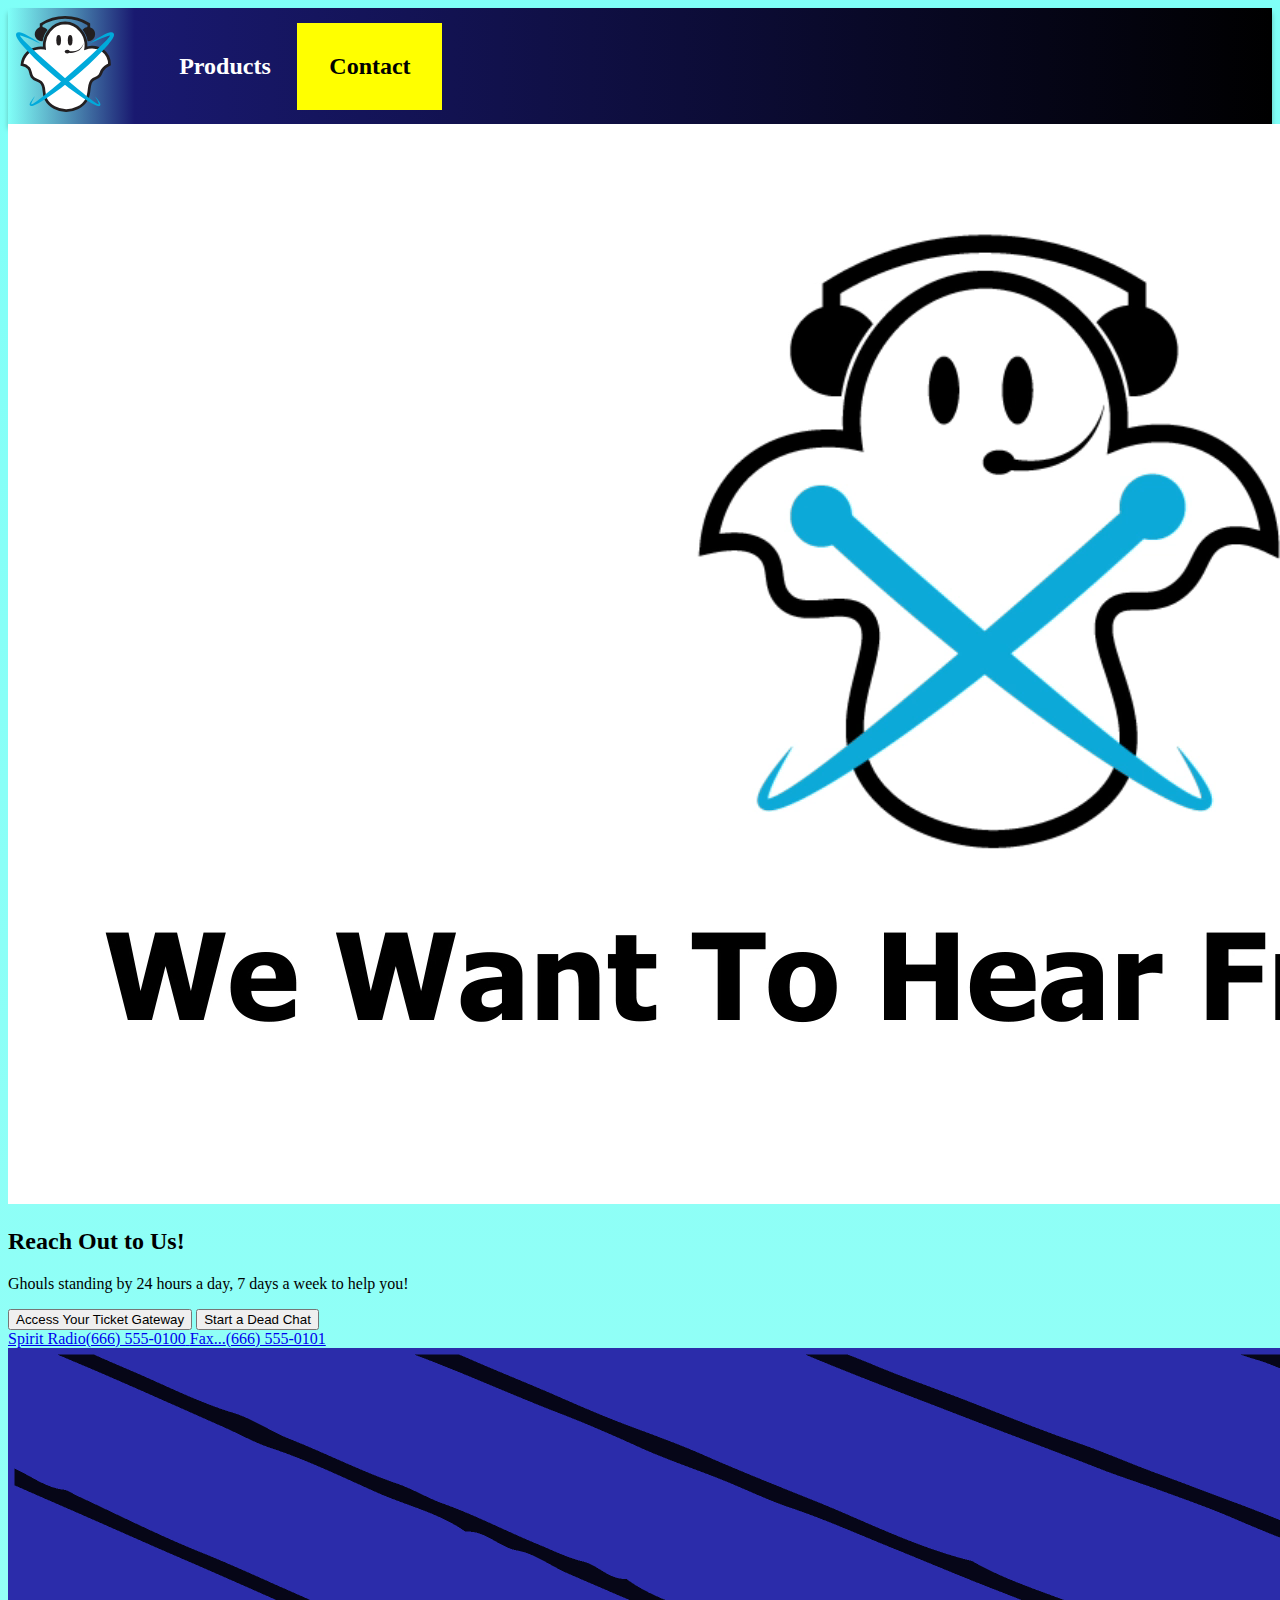
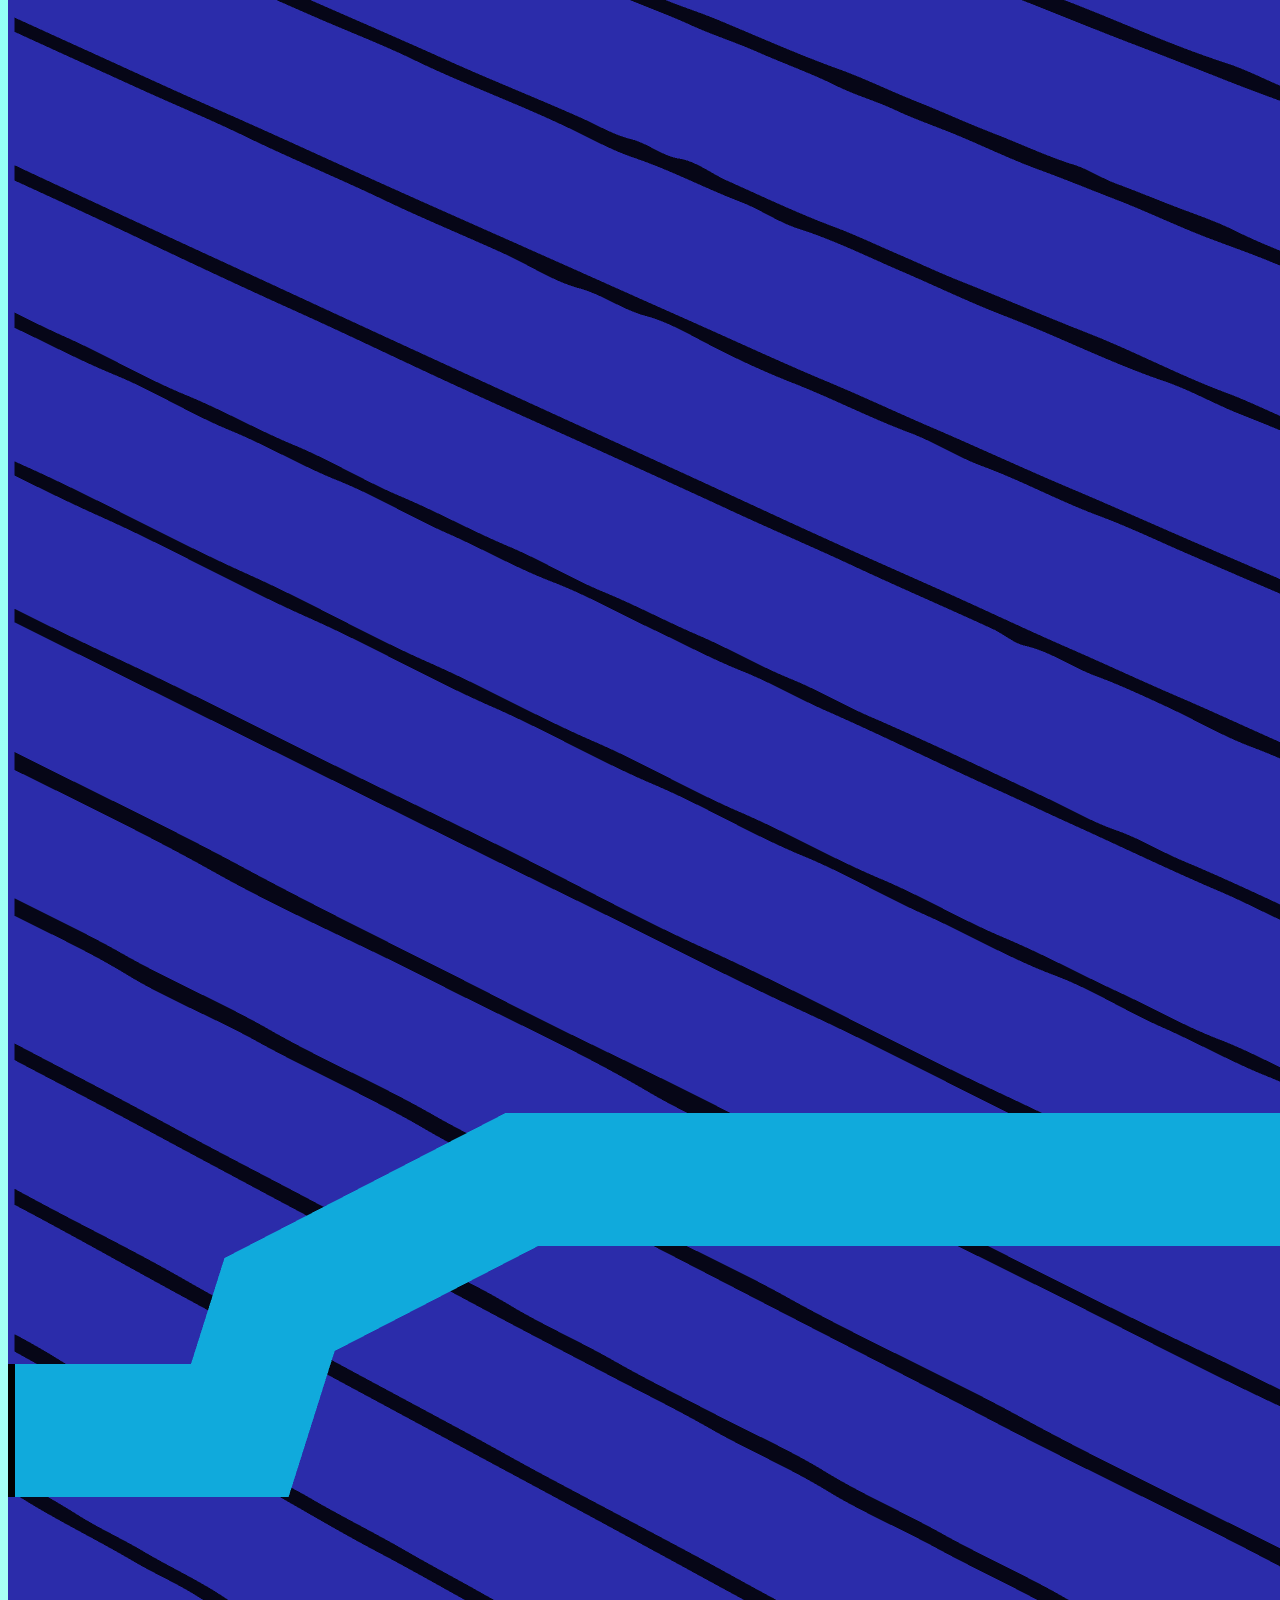
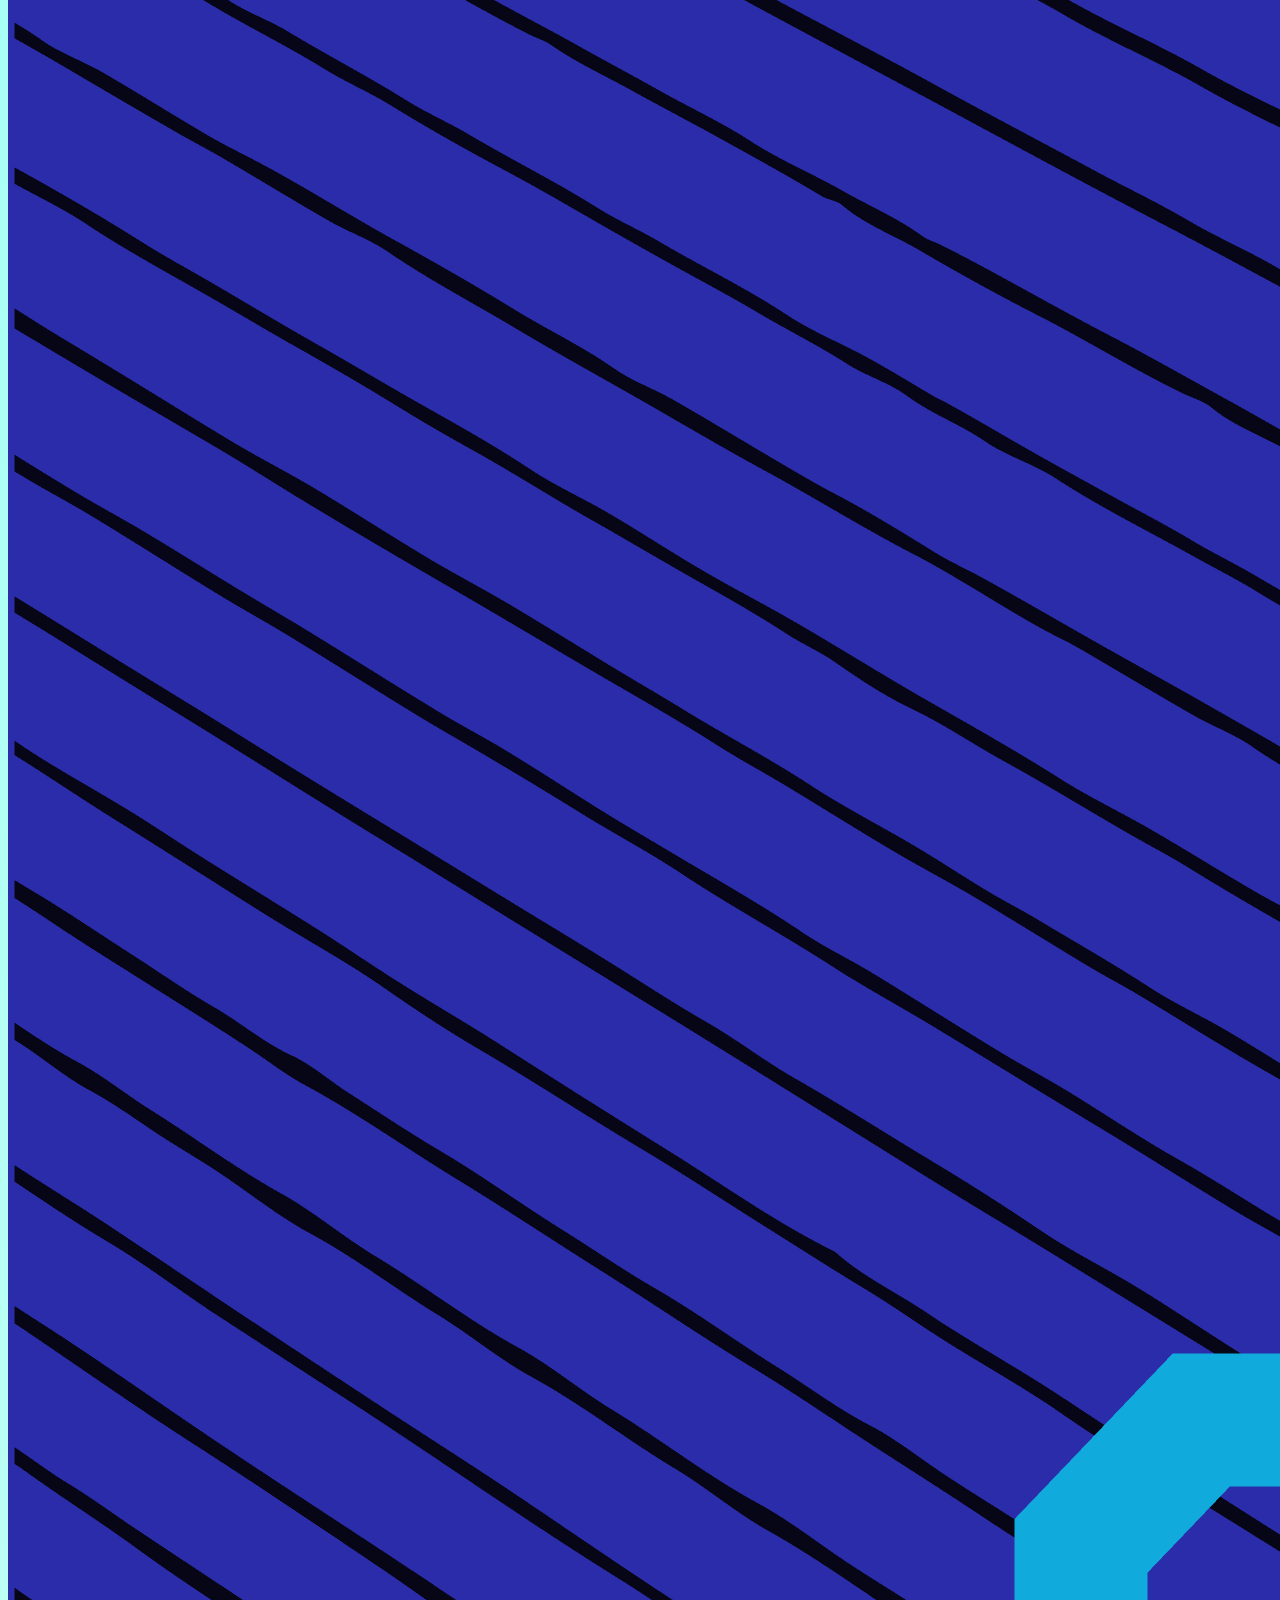
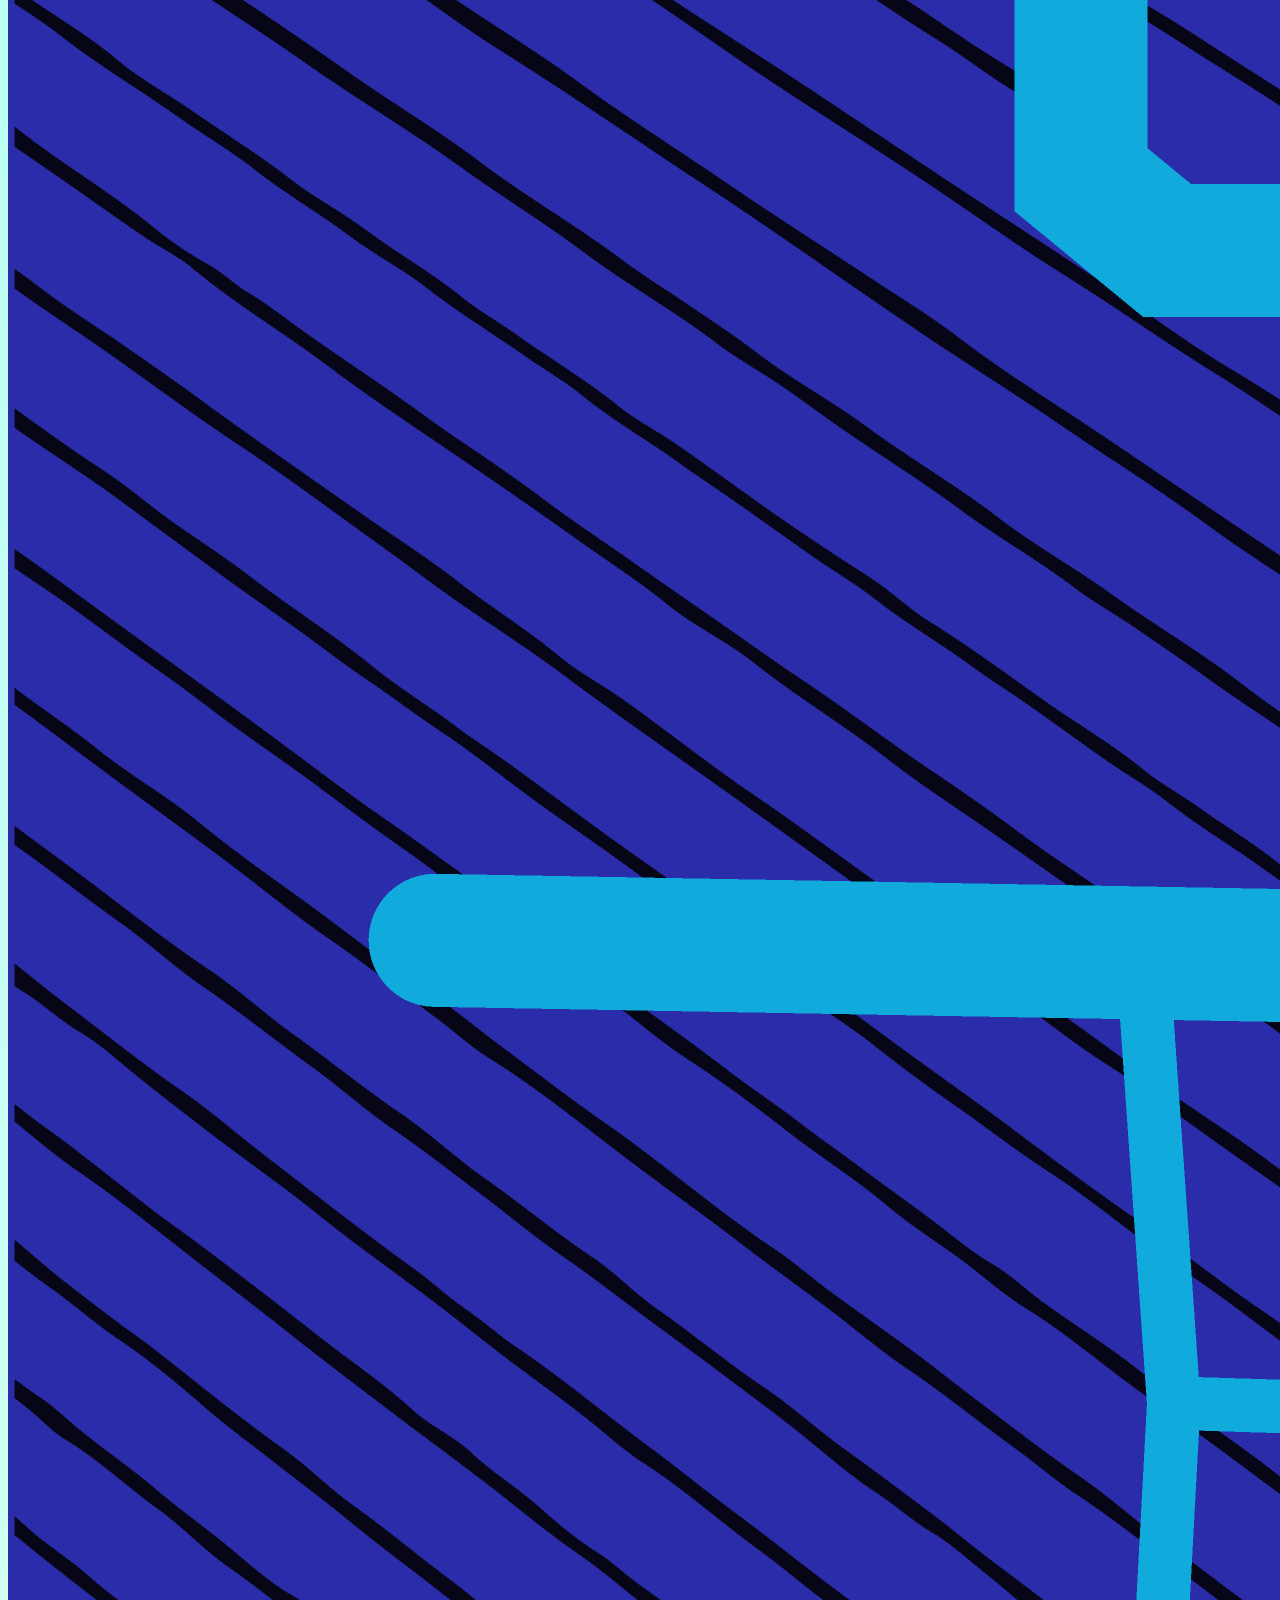
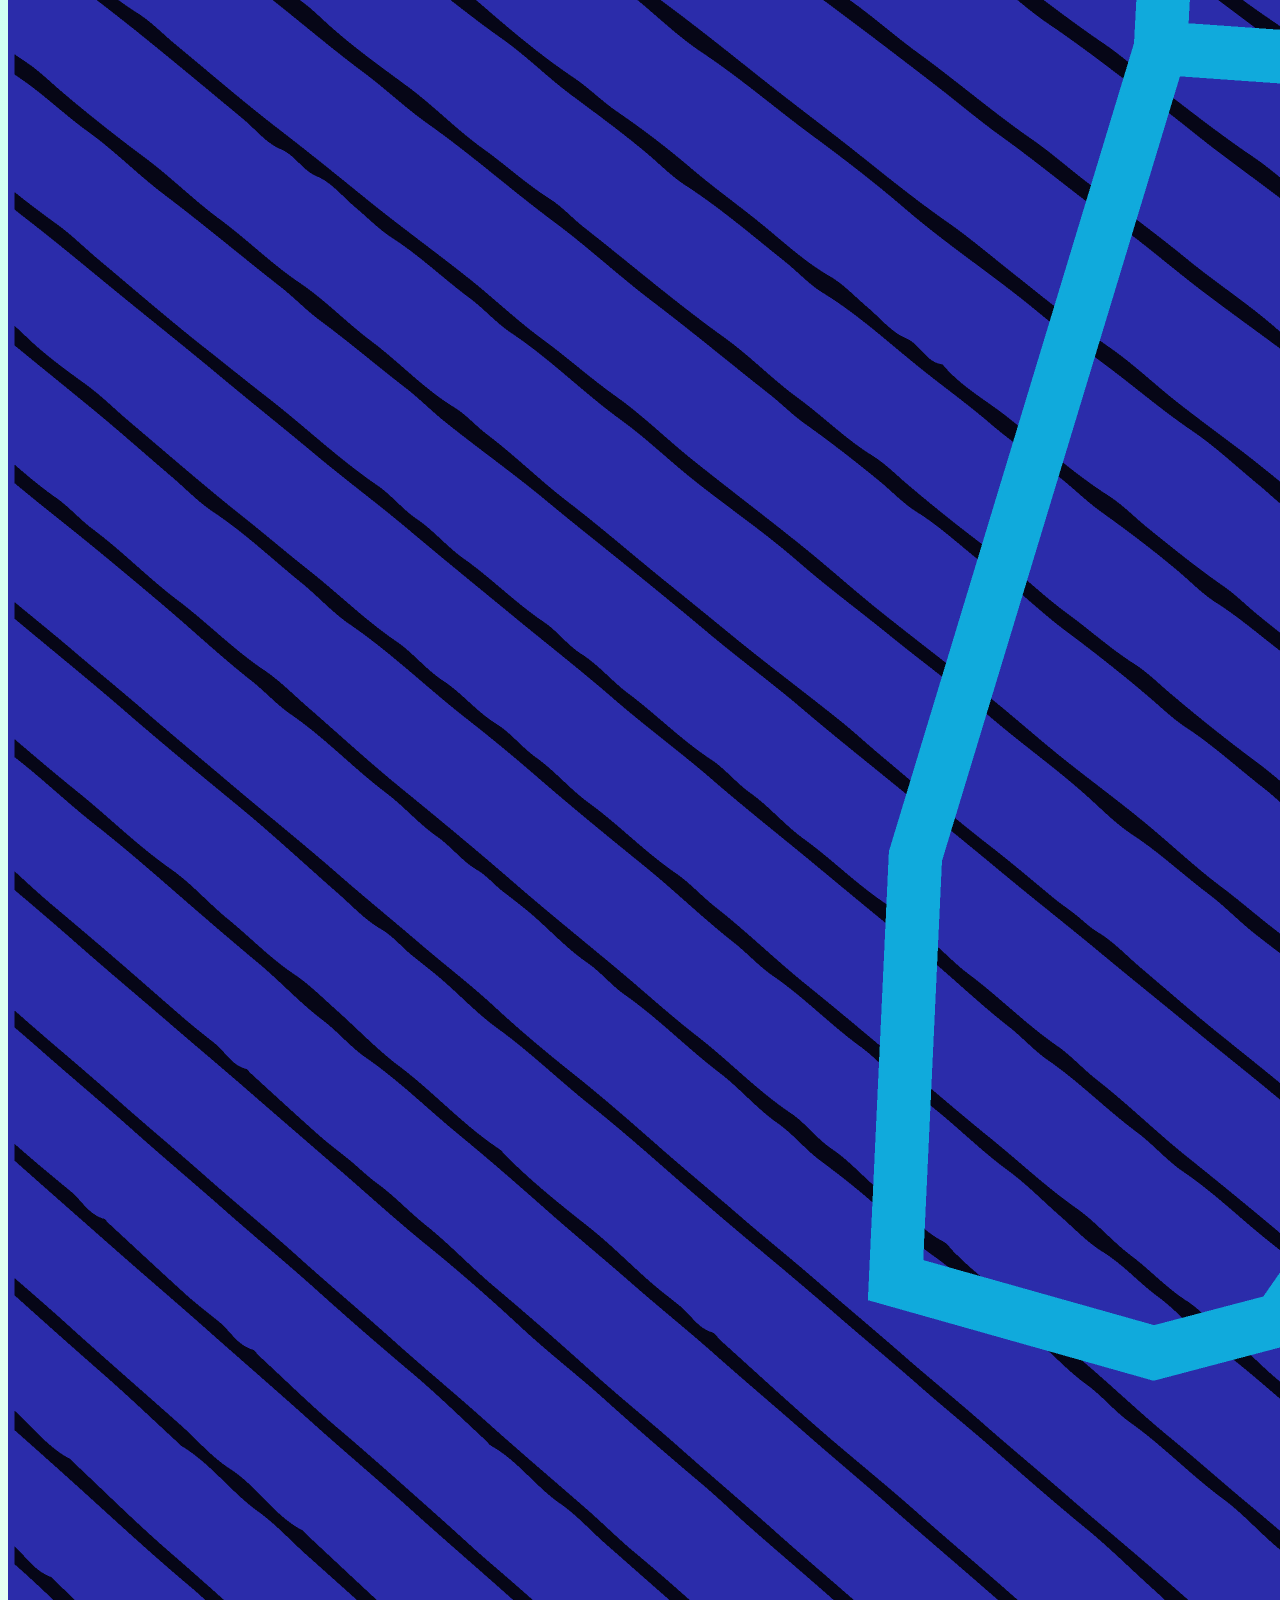
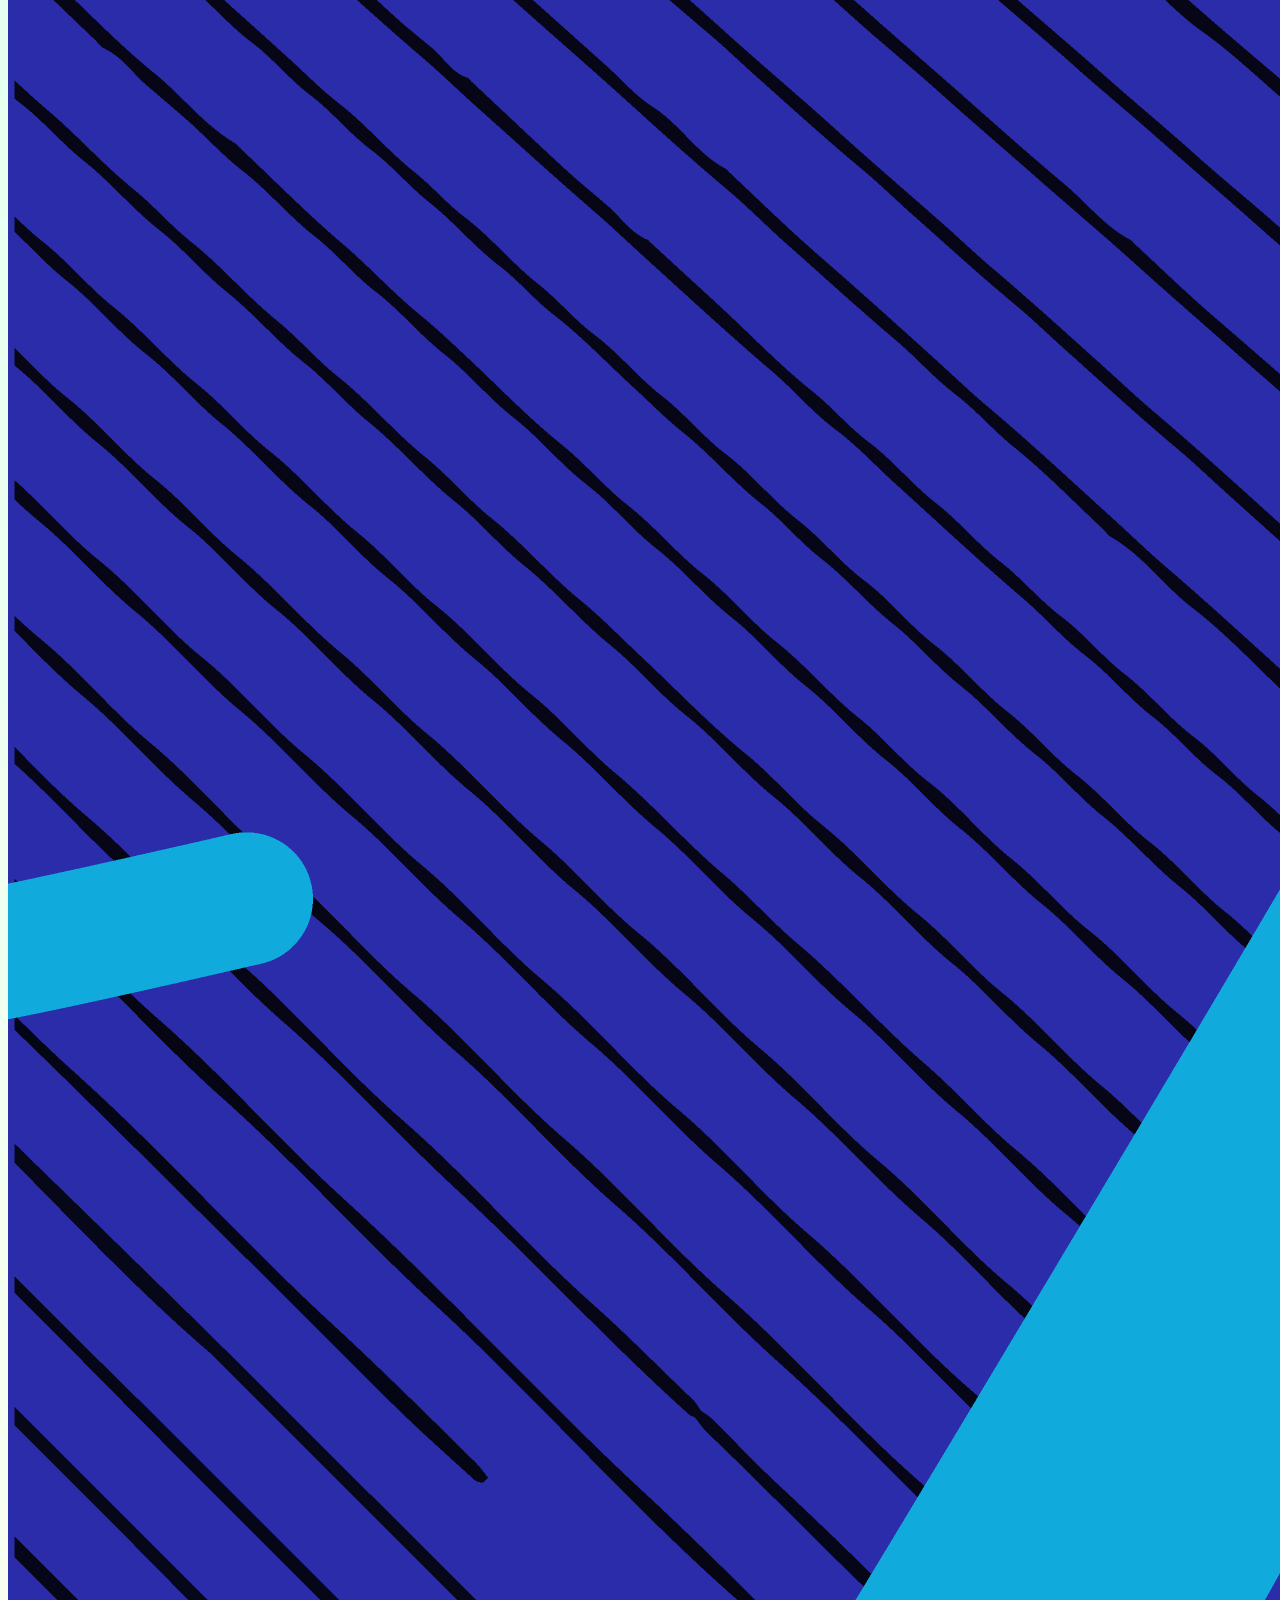
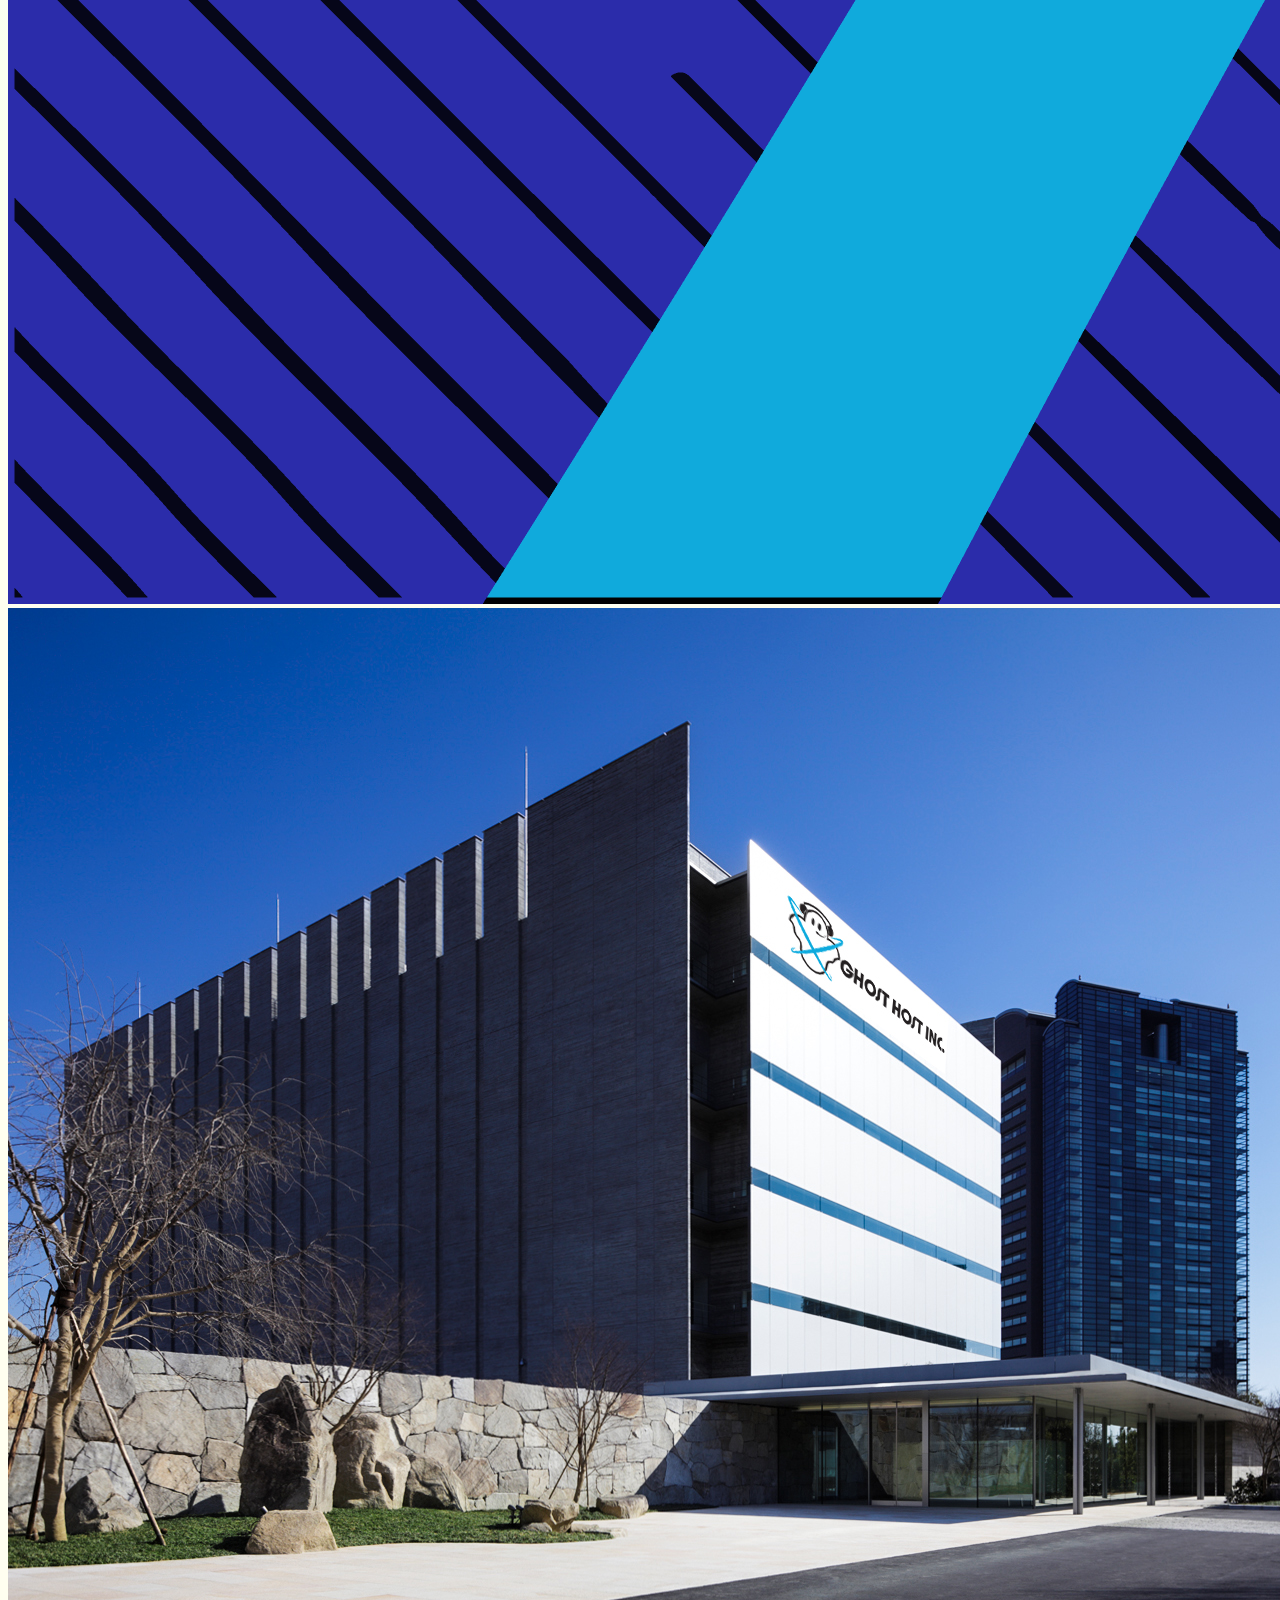
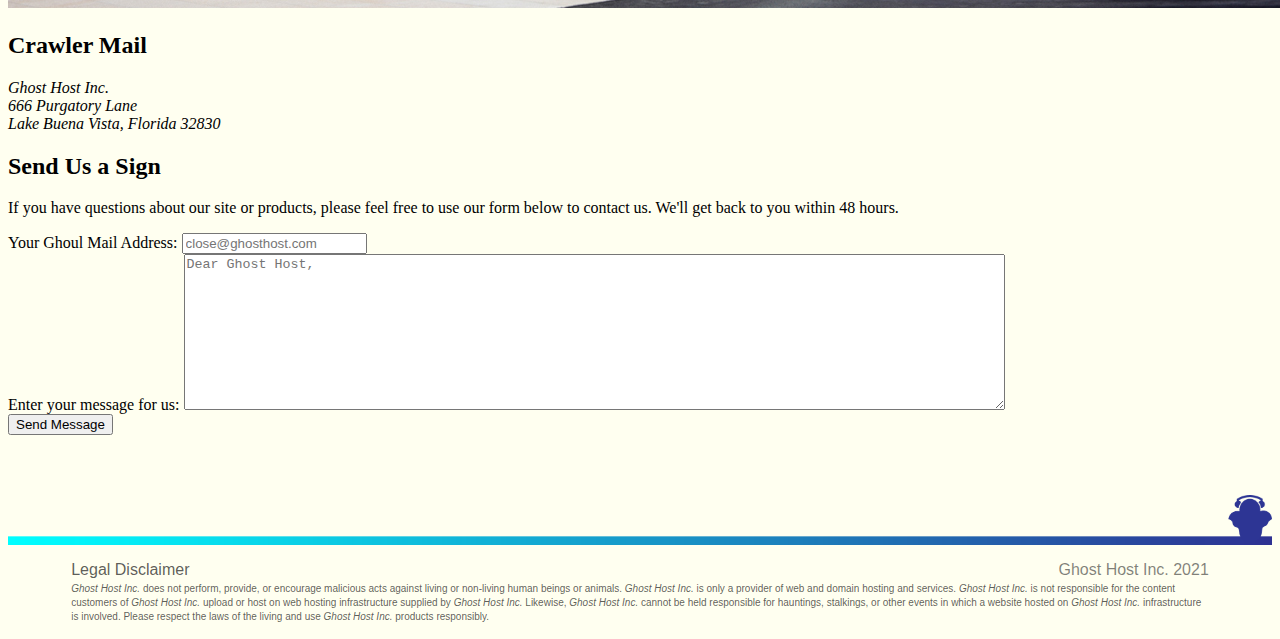
==== html/contact.html @ e990afad "WIP" ====
<!DOCTYPE html>
<html lang="en" xml:lang="en">
  <head>
    <title>Contact Ghost Host, Inc</title>
    <link rel="icon" href="../images/ghost_host_ghost.svg">
    <meta charset="UTF-8">
    <meta name="description" content="Contact Ghost Host.">
    <link rel="stylesheet" href="../css/style.css">
  </head>
	
  <body>
    <!-- Home Logo and Nav -->
    <nav class="navbar">
      <a href="../index.html">
        <img src="../images/ghost_host_ghost.svg" alt="Ghost Host Ghost">
      </a>
      <a class="text-nav" href="products.html">Products</a>
      <a class="text-nav active-nav" href="contact.html">Contact</a>
    </nav>
    <!-- Video Header -->
    <header>
      <video id="want-to-hear-from-boo" muted autoplay loop>
        <source src="../video/boo_h264.mp4" type="video/mp4">
          Your browser does not support the video tag.
      </video>
    </header>
    <main>
      <!-- Provide Contact Information -->
      <section id="non-form-contact-methods">
        <h2>Reach Out to Us!</h2>
        <p class="lead">
          Ghouls standing by 24 hours a day, 7 days a week to help you!
        </p>
        <div id="direct-contact-methods">
          <a id="not-last" href="register.html"><button>Access Your Ticket Gateway</button></a>
          <a href="#"><button>Start a Dead Chat</button></a>
        </div>
        <div id="call-fax">
          <a class="phone" href="tel:6665550100">
            <span class="identifier">Spirit Radio</span><span class="p-number">(666) 555-0100</span>
          </a>
          <a class="phone" href="tel:6665550101">
            <span class="identifier">Fax...</span><span class="p-number">(666) 555-0101</span>
          </a>
        </div>
        <div id="hq-address">
          <img id="map" src="../images/ghost_host_map.png" alt="Street map view of Ghost Host location">
          <div id="address">
            <img src="../images/hq.jpg" alt="Picture of Ghost Host HQ">
            <h2>Crawler Mail</h2>
            <address>Ghost Host Inc.<br>
              666 Purgatory Lane<br>
              Lake Buena Vista, Florida 32830</address>
          </div>
        </div>
      </section>
      <!-- Contact Form -->
      <section id="contact-form">
        <h2>Send Us a Sign</h2>
        <p class="lead">
          If you have questions about our site or products, please feel free to use our form below to contact us. We'll get back to you within 48 hours.
        </p>
        <form action="#" method="GET">
          <div id="enter-email">
            <label for="email">Your Ghoul Mail Address:</label>
            <input type="email" id="email" name="email" placeholder="close@ghosthost.com" required>
          </div>
          <div id="enter-message">
            <label for="message">Enter your message for us:</label>
            <textarea id="message" name="message" maxlength="9999" cols="100" rows="10" placeholder="Dear Ghost Host, " required></textarea>
          </div>
          <input id="submit-form" type="submit" value="Send Message">
        </form>
      </section>
    </main>
    <div class="footer-divider"></div>
    <footer>
      <!-- Company information -->
      <div id="parallel-footer">
        <p id="sig" class="footer">
          <small id="signature">Ghost Host Inc. 2021</small>
        </p>
        <!-- Legal -->
        <div class="legal-header">Legal Disclaimer</div>
      </div>
      <p class="footer legal">
        <small><em>Ghost Host Inc.</em> does not perform, provide, or encourage malicious acts against living or non-living human beings or animals. <em>Ghost Host Inc.</em> is only a provider of web and domain hosting and services. <em>Ghost Host Inc.</em> is not responsible for the content customers of <em>Ghost Host Inc.</em> upload or host on web hosting infrastructure supplied by <em>Ghost Host Inc.</em> Likewise, <em>Ghost Host Inc.</em> cannot be held responsible for hauntings, stalkings, or other events in which a website hosted on <em>Ghost Host Inc.</em> infrastructure is involved. Please respect the laws of the living and use <em>Ghost Host Inc.</em> products responsibly.</small>
      </p>
    </footer>
  </body>
</html>
---- css/style.css ----
body {
  background-color: ivory;
  background-image: linear-gradient(to bottom, rgba(0, 255, 255, 0.5), ivory 85%);
  background-repeat: no-repeat;
}

/* Carousel */
.carousel-item {
  height: 92vh;
  text-shadow: 0px 0px 10px rgba(255, 255, 0, 0.75);
}

.carousel-item > img {
  height: 100%;
  max-width: 100%;
  object-fit: cover;
  object-position: 0% 50%;
}

/* Posts */
.blog-header {
  background-repeat: no-repeat;
  background-size: cover;
  background-position-y: 50%;
  height: 25vh;
}

.blog-header .display-4 {
  color: white;
  text-shadow: 0px 0px 10px rgba(255, 255, 0, 0.75);
}

#post-1-header {
  background-image: url("../images/server.jpg");
}

/* Navigation bar */

/* Navigation bar styling for non-home page */
.navbar {
  background-image: linear-gradient(to right, rgba(0,0,0,0), midnightblue 20%, black 100%);
  display: flex;
  flex-direction: row;
  align-items: center;
  justify-content: start;
  margin: 0;
  padding: 0;
  box-shadow: 0 5px 5px rgba(0, 0, 0, 0.25);
}

.text-nav {
  display: inline-block;
  width: 200px;
  margin: 0;
  padding: 25.5px 10px 25.5px 10px;
  font-size: 32px;
  color: white;
  text-align: center;
  text-decoration: none;
  font-weight: bold;
}

.navbar a:hover, .navbar a:focus {
  background-color: rgb(17, 17, 17);
  color: white;
}

.navbar a:visited {
  color: white;
}

.navbar img {
  display: inline-block;
  height: 96px;
  padding: 8px;
  margin-right: 30px;
  justify-self: left;
}

.navbar a:active {
  color: rgb(255, 255, 0);
}

.active-nav {
  background-color: yellow;
  color: black !important; /* Override .text-nav */
}

/* Adjust gradient for larger screen sizes */
@media only screen and (min-width: 700px) {
  .navbar {
    background-image: linear-gradient(to right, rgba(0,0,0,0), midnightblue 15%, black 100%);
  }
}

@media only screen and (min-width: 1000px) {
  .navbar {
    background-image: linear-gradient(to right, rgba(0,0,0,0), midnightblue 10%, black 100%);
  }

  .text-nav {
    width: 125px;
    padding: 30px 10px 30px 10px;
    font-size: 24px;
  }
}

@media only screen and (min-width: 1500px) {
  .navbar {
    background-image: linear-gradient(to right, rgba(0,0,0,0), midnightblue 7%, black 100%);
  }
}

/* Footer */

/* Use an image to divide the footer from the main page content */
.footer-divider {
  width: 100%;
  height: 60px;
  background-image: url(../images/ghost_host_divider_bar.png);
  background-repeat: no-repeat;
  background-position: bottom;
  background-size: contain;
}

/* Increase size of this on desktop */
@media only screen and (min-width: 1000px) {
  .footer-divider {
    height: 110px;
  }
}

footer {
  font-family: 'Segoe UI', Tahoma, Geneva, Verdana, sans-serif;
  padding-left: 20px;
  padding-right: 20px;
  padding-bottom: 20px;
}

/* Show legal disclaimer and Ghost Host Inc on same line */
#parallel-footer {
  display: flex;
  flex-flow: row-reverse wrap;
  align-items: center;
  margin-top: 10px;
}

#sig {
  justify-self: right;
  flex-basis: 50%;
  text-align: right;
  margin: 0;
}

#signature {
  font-size: 10px;
  color:rgba(0, 0, 0, 0.5);
}

.footer {
  font-size: 10px;
  color:rgba(0, 0, 0, 0.65);
  margin: 2px 0 0 0;
}

.legal-header {
  justify-self: left;
  flex-basis: 50%;
  font-size: 12px;
  color:rgba(0, 0, 0, 0.65);
}

/* Fine-tune sizing for larger screens */
@media only screen and (min-width: 1000px) {
  footer {
    margin: 16px 5% 16px 5%;
    padding: 0;
  }

  #signature {
    font-size: 16px;
  }

  .legal-header {
    font-size: 16px;
  }

  .footer {
    font-size: 12px;
  }
}
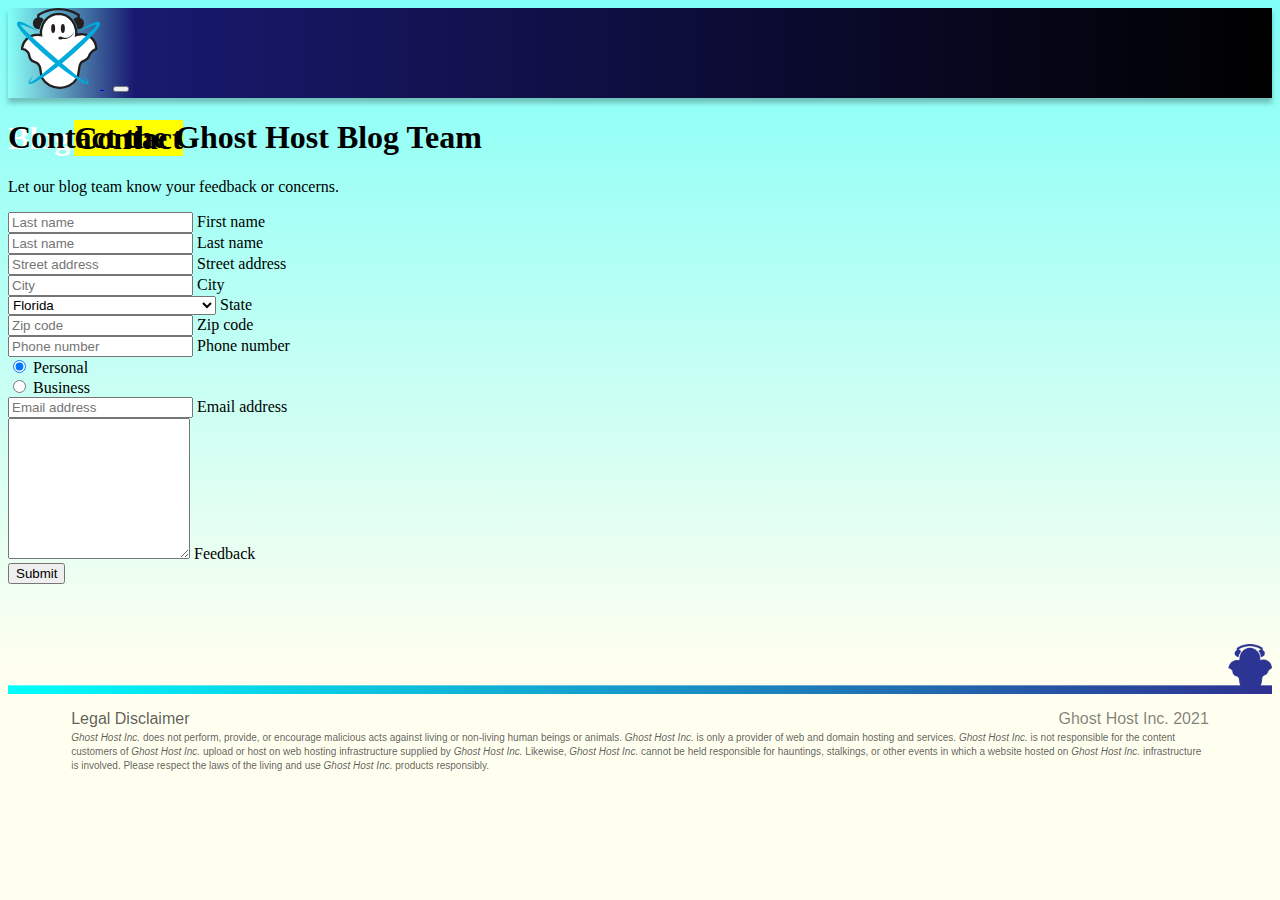
==== commit 607ffe86: "Mostly done" ====
--- a/html/contact.html
+++ b/html/contact.html
@@ -1,78 +1,235 @@
 <!DOCTYPE html>
 <html lang="en" xml:lang="en">
   <head>
-    <title>Contact Ghost Host, Inc</title>
+    <title>Ghost Host Blog</title>
     <link rel="icon" href="../images/ghost_host_ghost.svg">
     <meta charset="UTF-8">
-    <meta name="description" content="Contact Ghost Host.">
-    <link rel="stylesheet" href="../css/style.css">
+    <meta name="description" content="Ghost Host contact.">
+    <meta
+    name="viewport"
+    content="width=device-width, initial-scale=1"
+    >
+    <meta
+      name="description"
+      content="Ghost Host blog contact form."
+    >
+    <link
+      href="https://cdn.jsdelivr.net/npm/bootstrap@5.0.0-beta3/dist/css/bootstrap.min.css"
+      rel="stylesheet"
+      integrity="sha384-eOJMYsd53ii+scO/bJGFsiCZc+5NDVN2yr8+0RDqr0Ql0h+rP48ckxlpbzKgwra6"
+      crossorigin="anonymous"
+    >
+    <link
+      href="../css/style.css"
+      rel="stylesheet"
+    >
+    <script
+      src="https://cdn.jsdelivr.net/npm/bootstrap@5.0.0-beta3/dist/js/bootstrap.bundle.min.js"
+      integrity="sha384-JEW9xMcG8R+pH31jmWH6WWP0WintQrMb4s7ZOdauHnUtxwoG2vI5DkLtS3qm9Ekf"
+      crossorigin="anonymous"
+      defer
+    ></script>
+    <script
+      src="https://code.jquery.com/jquery-3.6.0.min.js"
+      integrity="sha256-/xUj+3OJU5yExlq6GSYGSHk7tPXikynS7ogEvDej/m4="
+      crossorigin="anonymous"
+      defer
+    ></script>
+    <script
+      src="../javascript/nav.js"
+      defer
+    ></script>
+    <script
+      src="../javascript/contact.js"
+      defer
+    ></script>
   </head>
 	
   <body>
-    <!-- Home Logo and Nav -->
-    <nav class="navbar">
-      <a href="../index.html">
-        <img src="../images/ghost_host_ghost.svg" alt="Ghost Host Ghost">
-      </a>
-      <a class="text-nav" href="products.html">Products</a>
-      <a class="text-nav active-nav" href="contact.html">Contact</a>
+    <!-- Home Logo + Navigation -->
+    <nav class="navbar navbar-expand-md navbar-dark bg-dark">
+      <div class="container-fluid ps-0">
+        <a class="navbar-brand" href="https://ghosthost.terranup16.com">
+          <img class="p-0" src="../images/ghost_host_ghost.svg" alt="Ghost Host Ghost">
+        </a>
+        <button class="navbar-toggler" type="button" data-bs-toggle="collapse" data-bs-target="#navbarNav3" aria-controls="navbarNav" aria-expanded="false" aria-label="Toggle navigation">
+          <span class="navbar-toggler-icon"></span>
+        </button>
+        <div class="collapse navbar-collapse" id="navbarNav3">
+          <div class="navbar-nav">
+            <a class="nav-link" href="../index.html">Blog</a>
+            <a class="nav-link active" aria-current="page" href="./contact.html">Contact</a>
+        </div>
+      </div>
     </nav>
-    <!-- Video Header -->
-    <header>
-      <video id="want-to-hear-from-boo" muted autoplay loop>
-        <source src="../video/boo_h264.mp4" type="video/mp4">
-          Your browser does not support the video tag.
-      </video>
+
+    <!-- Header -->
+    <header id="header" class="container-fluid mt-2">
+      <div class="row justify-content-center">
+        <div class="col-md-10 col-lg-8">
+          <h1 class="display-1">Contact the Ghost Host Blog Team</h1>
+        </div>
+      </div>
+      <div class="row justify-content-center">
+        <div class="col-md-10 col-lg-8">
+          <p class="lead">
+            Let our blog team know your feedback or concerns.
+          </p>
+        </div>
+      </div>
     </header>
-    <main>
-      <!-- Provide Contact Information -->
-      <section id="non-form-contact-methods">
-        <h2>Reach Out to Us!</h2>
-        <p class="lead">
-          Ghouls standing by 24 hours a day, 7 days a week to help you!
-        </p>
-        <div id="direct-contact-methods">
-          <a id="not-last" href="register.html"><button>Access Your Ticket Gateway</button></a>
-          <a href="#"><button>Start a Dead Chat</button></a>
-        </div>
-        <div id="call-fax">
-          <a class="phone" href="tel:6665550100">
-            <span class="identifier">Spirit Radio</span><span class="p-number">(666) 555-0100</span>
-          </a>
-          <a class="phone" href="tel:6665550101">
-            <span class="identifier">Fax...</span><span class="p-number">(666) 555-0101</span>
-          </a>
-        </div>
-        <div id="hq-address">
-          <img id="map" src="../images/ghost_host_map.png" alt="Street map view of Ghost Host location">
-          <div id="address">
-            <img src="../images/hq.jpg" alt="Picture of Ghost Host HQ">
-            <h2>Crawler Mail</h2>
-            <address>Ghost Host Inc.<br>
-              666 Purgatory Lane<br>
-              Lake Buena Vista, Florida 32830</address>
-          </div>
-        </div>
-      </section>
-      <!-- Contact Form -->
-      <section id="contact-form">
-        <h2>Send Us a Sign</h2>
-        <p class="lead">
-          If you have questions about our site or products, please feel free to use our form below to contact us. We'll get back to you within 48 hours.
-        </p>
-        <form action="#" method="GET">
-          <div id="enter-email">
-            <label for="email">Your Ghoul Mail Address:</label>
-            <input type="email" id="email" name="email" placeholder="close@ghosthost.com" required>
-          </div>
-          <div id="enter-message">
-            <label for="message">Enter your message for us:</label>
-            <textarea id="message" name="message" maxlength="9999" cols="100" rows="10" placeholder="Dear Ghost Host, " required></textarea>
-          </div>
-          <input id="submit-form" type="submit" value="Send Message">
-        </form>
-      </section>
+
+    <!-- Form -->
+    <main id="form" class="container-fluid mt-3 px-0">
+      <div class="row justify-content-center">
+        <div class="col-md-10 col-lg-8">
+          <form id="contact" class="container-fluid mt-3 px-lg-0">
+            <div class="row justify-content-center">
+              <div class="col-md-6 mb-3">
+                <div class="form-floating">
+                  <input id="first-name" type="text" placeholder="Last name" aria-label="First name" class="form-control">
+                  <label for="first-name">First name</label>
+                </div>
+              </div>
+              <div class="col-md-6 mb-3">
+                <div class="form-floating">
+                  <input id="last-name" type="text" placeholder="Last name" aria-label="Last name" class="form-control">
+                  <label for="last-name">Last name</label>
+                </div>
+              </div>
+            </div>
+            <div class="row justify-content-center">
+              <div class="col-md-12 mb-3">
+                <div class="form-floating">
+                  <input id="address" type="text" placeholder="Street address" aria-label="Street address" class="form-control">
+                  <label for="address">Street address</label>
+                </div>
+              </div>
+            </div>
+            <div class="row justify-content-center">
+              <div class="col-md-12 col-lg-6 mb-3">
+                <div class="form-floating">
+                  <input id="city" type="text" placeholder="City" aria-label="City" class="form-control">
+                  <label for="city">City</label>
+                </div>
+              </div>
+              <div class="col-md-8 col-lg-3 mb-3">
+                <div class="form-floating">
+                  <select id="state" class="form-select" aria-label="State">
+                    <option>Alabama</option>
+                    <option>Alaska</option>
+                    <option>Arkansas</option>
+                    <option>California</option>
+                    <option>Colorado</option>
+                    <option>Connecticut</option>
+                    <option>Delaware</option>
+                    <option selected>Florida</option>
+                    <option>Georgia</option>
+                    <option>Hawaii</option>
+                    <option>Idaho</option>
+                    <option>Illinois</option>
+                    <option>Indiana</option>
+                    <option>Iowa</option>
+                    <option>Kansas</option>
+                    <option>Louisiana</option>
+                    <option>Maine</option>
+                    <option>Maryland</option>
+                    <option>Massachusetts</option>
+                    <option>Michigan</option>
+                    <option>Minnesota</option>
+                    <option>Mississippi</option>
+                    <option>Montana</option>
+                    <option>Nebraska</option>
+                    <option>Nevada</option>
+                    <option>New Hampshire</option>
+                    <option>New Jersey</option>
+                    <option>New Mexico</option>
+                    <option>New York</option>
+                    <option>North Carolina</option>
+                    <option>North Dakota</option>
+                    <option>Ohio</option>
+                    <option>Oklahoma</option>
+                    <option>Oregon</option>
+                    <option>Pennsylvania</option>
+                    <option>Rhode Island</option>
+                    <option>South Carolina</option>
+                    <option>South Dakota</option>
+                    <option>Tennessee</option>
+                    <option>Texas</option>
+                    <option>Utah</option>
+                    <option>Vermont</option>
+                    <option>Virginia</option>
+                    <option>Washington</option>
+                    <option>West Virginia</option>
+                    <option>Wisconsin</option>
+                    <option>Wyoming</option>
+                    <option>American Samoa</option>
+                    <option>District of Columbia</option>
+                    <option>Federated States of Micronesia</option>
+                    <option>Guam</option>
+                    <option>Marshall Islands</option>
+                    <option>Northern Mariana Islands</option>
+                    <option>Palau</option>
+                    <option>Puerto Rico</option>
+                    <option>Virgin Islands</option>
+                  </select>
+                  <label for="state">State</label>
+                </div>
+              </div>
+              <div class="col-md-4 col-lg-3 mb-3">
+                <div class="form-floating">
+                  <input id="zip" type="text" placeholder="Zip code" aria-label="Zip code" class="form-control" maxlength="5">
+                  <label for="zip">Zip code</label>
+                </div>
+              </div>
+            </div>
+            <div class="row align-items-center justify-content-center">
+              <div class="col-md-12 col-lg-6 mb-3">
+                <div class="d-flex flex-row align-items-center">
+                  <div class="form-floating col-8">
+                    <input id="phone" type="tel" placeholder="Phone number" aria-label="Phone number" class="form-control">
+                    <label for="phone">Phone number</label>
+                  </div>
+                  <div class="border-top border-end border-bottom border-2 rounded-end col-4 px-2 pt-1">
+                    <div class="form-check">
+                      <input id="personal" class="form-check-input" type="radio" name="phone-type" checked>
+                      <label class="form-check-label" for="personal">
+                        Personal
+                      </label>
+                    </div>
+                    <div class="form-check">
+                      <input id="business" class="form-check-input" type="radio" name="phone-type">
+                      <label class="form-check-label" for="business">
+                        Business
+                      </label>
+                    </div>
+                  </div>
+                </div>
+              </div>
+              <div class="col-md-12 col-lg-6 mb-3">
+                <div class="form-floating">
+                  <input id="email" type="email" placeholder="Email address" aria-label="Email address" class="form-control">
+                  <label for="email">Email address</label>
+                </div>
+              </div>
+            </div>
+            <div class="row justify-content-center">
+              <div class="col-12 mb-3">
+                <div class="form-floating">
+                  <textarea id="feedback" aria-label="Feedback text box" class="form-control"></textarea>
+                  <label for="feedback">Feedback</label>
+                </div>
+              </div>
+            </div>
+            <div class="d-grid gap-2 col-12 mx-auto my-2">
+              <input id="submit" type="submit" class="btn btn-primary" value="Submit">
+            </div>
+          </form>
+        </div>
+      </div>
     </main>
+
+    <!-- Footer -->
     <div class="footer-divider"></div>
     <footer>
       <!-- Company information -->
--- a/css/style.css
+++ b/css/style.css
@@ -6,7 +6,7 @@
 
 /* Carousel */
 .carousel-item {
-  height: 92vh;
+  height: 90vh;
   text-shadow: 0px 0px 10px rgba(255, 255, 0, 0.75);
 }
 
@@ -14,7 +14,7 @@
   height: 100%;
   max-width: 100%;
   object-fit: cover;
-  object-position: 0% 50%;
+  object-position: 50% 50%;
 }
 
 /* Posts */
@@ -34,56 +34,72 @@
   background-image: url("../images/server.jpg");
 }
 
+#post-2-header {
+  background-image: url("../images/image4.jpg");
+}
+
+/* Contact Form */
+#feedback {
+  height: 15vh;
+}
+
 /* Navigation bar */
 
 /* Navigation bar styling for non-home page */
 .navbar {
   background-image: linear-gradient(to right, rgba(0,0,0,0), midnightblue 20%, black 100%);
-  display: flex;
-  flex-direction: row;
-  align-items: center;
-  justify-content: start;
+  height: 10vh;
   margin: 0;
   padding: 0;
   box-shadow: 0 5px 5px rgba(0, 0, 0, 0.25);
 }
 
-.text-nav {
-  display: inline-block;
+.navbar-brand {
+  padding: 0.5vh 1vh 0.5vh 1vh;
+  margin: 0;
+}
+
+.navbar-nav {
+  height: 10vh;
+  padding: 0;
+  margin: 0;
+}
+
+.nav-link {
+  align-self: center;
+  vertical-align: center;
+  line-height: 10vh;
   width: 200px;
   margin: 0;
-  padding: 25.5px 10px 25.5px 10px;
+  padding: 0;
   font-size: 32px;
-  color: white;
+  color: white !important; /* Override Bootstrap */
   text-align: center;
   text-decoration: none;
   font-weight: bold;
 }
 
 .navbar a:hover, .navbar a:focus {
-  background-color: rgb(17, 17, 17);
-  color: white;
+  background-color: rgb(17, 17, 17) !important; /* Override Bootstrap */
+  color: white !important; /* Override Bootstrap */
 }
 
 .navbar a:visited {
   color: white;
 }
 
-.navbar img {
+.navbar-brand img {
   display: inline-block;
-  height: 96px;
-  padding: 8px;
-  margin-right: 30px;
-  justify-self: left;
-}
-
-.navbar a:active {
+  height: 9vh;
+}
+
+.nav-link a:active {
   color: rgb(255, 255, 0);
 }
 
-.active-nav {
-  background-color: yellow;
-  color: black !important; /* Override .text-nav */
+.nav-link.active {
+  background-color: yellow !important; /* Override Bootstrap */
+  color: black !important; /* Override Bootstrap */
 }
 
 /* Adjust gradient for larger screen sizes */
